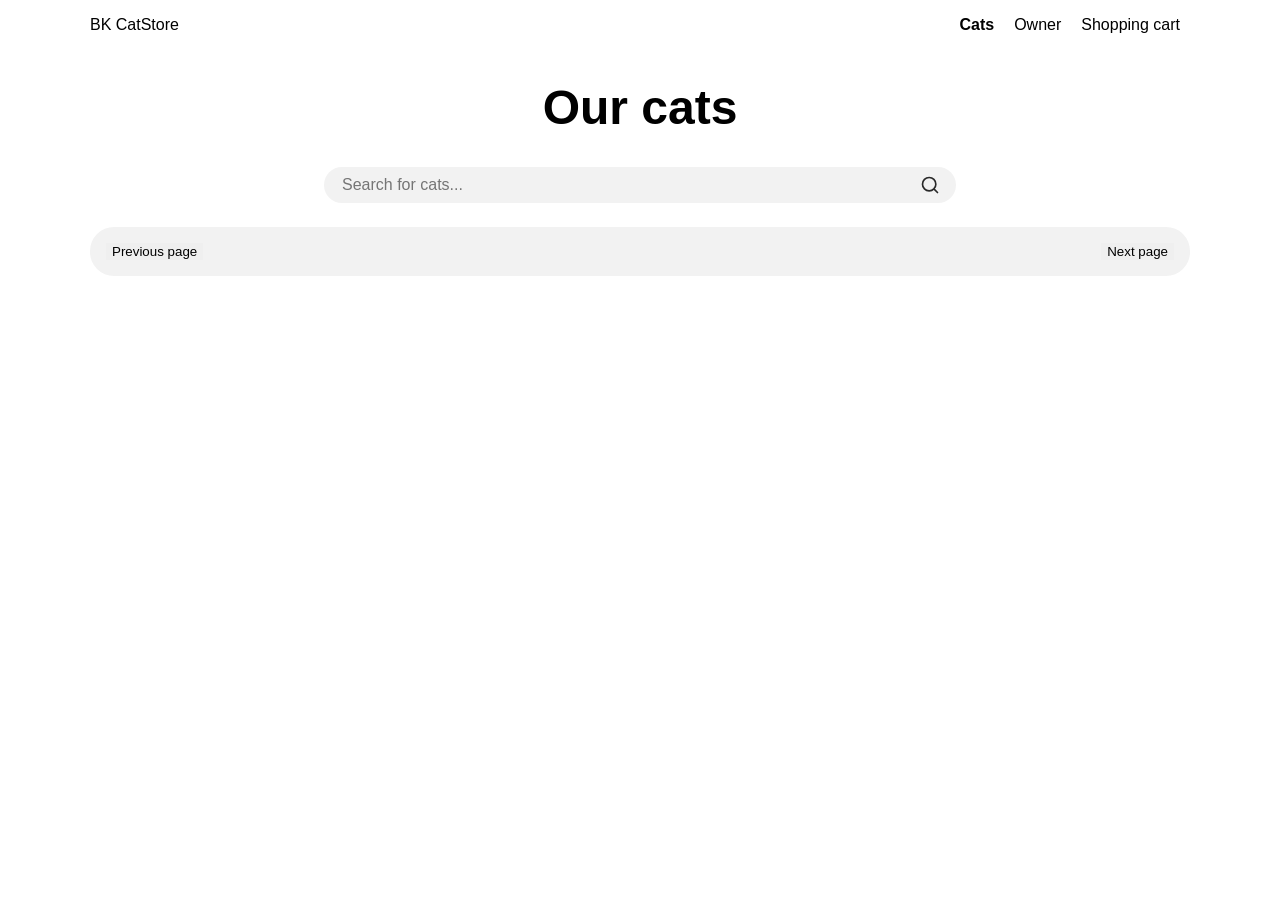
==== pages/cats.html @ d1bac4c7 "Initial commit" ====
<!DOCTYPE html>
<html>

<head>
    <meta charset="UTF-8" />
    <meta name="viewport" content="width=device-width, initial-scale=1.0">
    <meta name="description" content="Sida för att hitta katter" />
    <title>Cats</title>
    <link rel="stylesheet" href="../style.css">
</head>

<body>
    <nav>
        <div class="container">
            <p>BK CatStore</p>
            <ul>
                <li><strong><a href="cats.html">Cats</a></strong></li>
                <li><a href="owner.html">Owner</a></li>
                <li><a href="shoppingCart.html">Shopping cart</a></li>
            </ul>
        </div>
    </nav>

    <main class="container">
        <h1>Our cats</h1>

        <div class="searchBar">
            <input type="text" id="searchInput" placeholder="Search for cats...">
            <img src="../icons/search.svg" id="searchBtn" alt="Search">
        </div>


        <div class="card">
            <div id="catGrid" style="display:contents"></div>
            <div class="pagination">
                <button id="prevBtn" class="pageBtn">Previous page</button>
                <button id="nextBtn" class="pageBtn">Next page</button>
            </div>
        </div>
    </main>
    <script src="cats.js"></script>
</body>

</html>
---- style.css ----
body {
    margin: 0;
    padding: 0;
    margin-bottom: 100px;
}

.container {
    max-width: 1100px;
    margin: 0 auto;
    padding: 0 24px;
}

/* FONTS */
h1 {
    font-family: 'Gill Sans', 'Gill Sans MT', Calibri, 'Trebuchet MS', sans-serif;
    font-size: 3rem;
    font-weight: 700;
    text-align: center;
}

h2 {
    font-family: 'Gill Sans', 'Gill Sans MT', Calibri, 'Trebuchet MS', sans-serif;
    font-size: 1.5rem;
    font-weight: 500;
}

h3 {
    font-family: 'Gill Sans', 'Gill Sans MT', Calibri, 'Trebuchet MS', sans-serif;
    font-size: 1rem;
    font-weight: 700;
}

p {
    font-family: 'Gill Sans', 'Gill Sans MT', Calibri, 'Trebuchet MS', sans-serif;
    font-size: 1rem;
    font-weight: 400;
}

label {
    font-family: 'Gill Sans', 'Gill Sans MT', Calibri, 'Trebuchet MS', sans-serif;
    font-size: 1rem;
    font-weight: 400;
}

/* FONT CLASSES */
.myHeader {
    color: green;
}

/* NAVBAR */
nav {
    position: sticky;
    top: 0;
    background-color: white;
    height: 3rem;
    align-items: center;
    z-index: 100;
}

nav .container {
    display: flex;
    justify-content: space-between;
    align-items: center;
}

nav ul {
    display: flex;
    list-style: none;
    margin: 0;
    padding: 0;

}

nav a {
    font-family: 'Gill Sans', 'Gill Sans MT', Calibri, 'Trebuchet MS', sans-serif;
    font-size: 1rem;
    text-decoration: none;
    padding: 10px;
    color: black;
}

/* CARDS */
.card {
    background-color: #F2F2F2;
    box-sizing: border-box;
    padding: 16px;
    border-radius: 24px;
    display: grid;
    grid-template-columns: repeat(5, 1fr);
    gap: 16px;
}

.catCard {
    background-color: white;
    box-sizing: border-box;
    padding: 16px;
    border-radius: 16px;
}

.catCard-Title {
    display: flex;
    align-items: center;
    justify-content: space-between;
}

.catCard-Title img {
    width: 20px;
    align-items: right;
}

.catPhoto {
    width: 100%;
    height: 140px;
    object-fit: cover;
    border-radius: 8px;
}

.catCard h3 {
    display: block;
    margin-top: 5px;
    margin-bottom: 15px;
}

.catCard label {
    display: block;
    margin-top: -15px;
    font-weight: 400;
}

/* PAGINATION */
.pagination {
    grid-column: 1 / -1;
    /* makes it span all 5 grid columns */
    display: flex;
    justify-content: space-between;
}

.pageBtn {
    color: black;
    border: none;
}

/* SEARCH BAR */
.searchBar {
    display: flex;
    align-items: center;
    background-color: #F2F2F2;
    border-radius: 24px;
    padding: 8px 16px;
    margin: 24px auto;
    max-width: 600px;
}

.searchBar input {
    flex: 1;
    border: none;
    background: transparent;
    font-family: 'Gill Sans', 'Gill Sans MT', Calibri, 'Trebuchet MS', sans-serif;
    font-size: 1rem;
    outline: none;
}

.searchBar img {
    width: 20px;
    cursor: pointer;
}

/* RESPONSIVE */

@media (max-width: 900px) {
    .card {
        grid-template-columns: repeat(3, 1fr);
    }
}

@media (max-width: 600px) {
    .card {
        grid-template-columns: repeat(2, 1fr);
    }
}
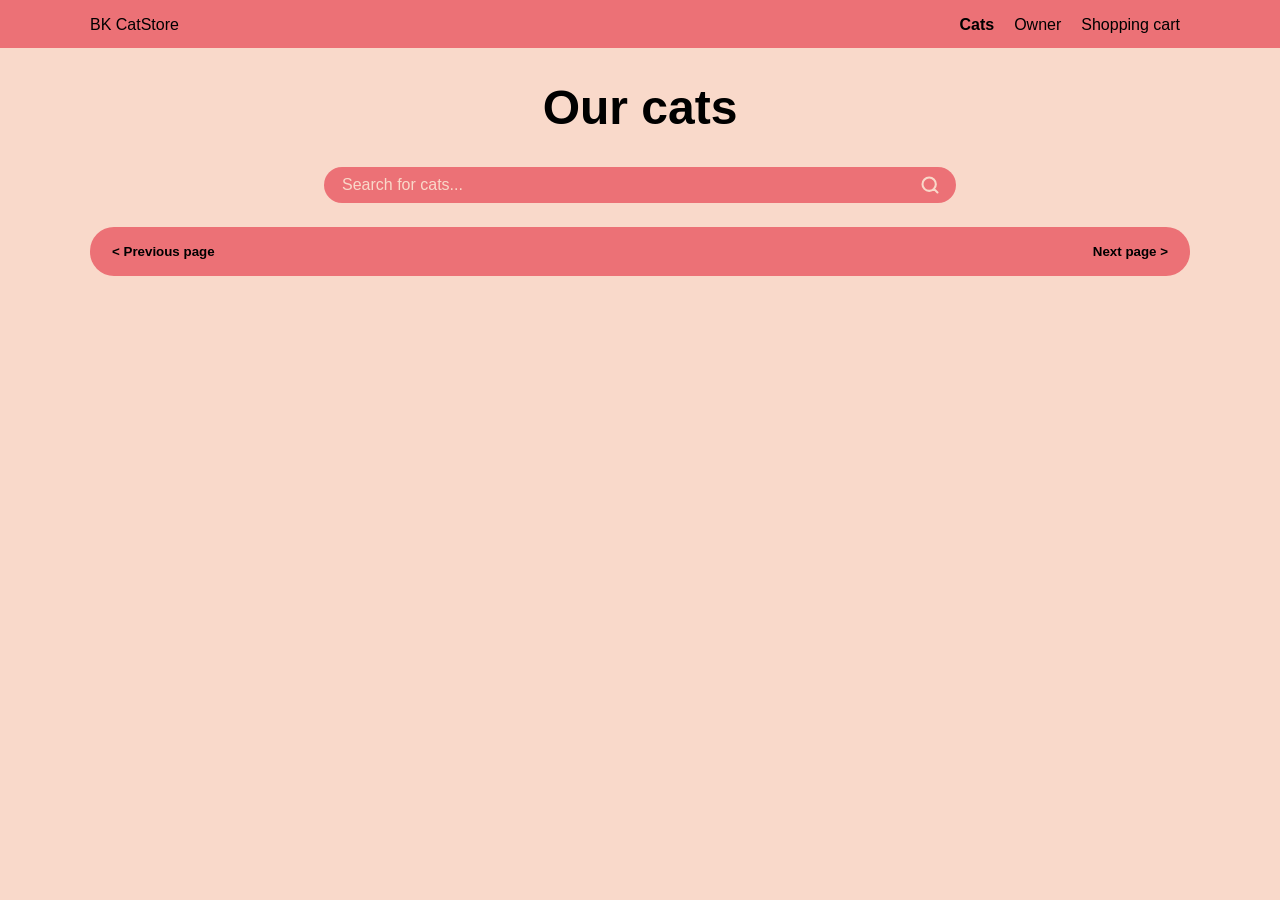
==== commit 5fce79a3: "Fix css issues with shopping cart" ====
--- a/pages/cats.html
+++ b/pages/cats.html
@@ -30,11 +30,11 @@
         </div>
 
 
-        <div class="card">
+        <div class="catGrid">
             <div id="catGrid" style="display:contents"></div>
             <div class="pagination">
-                <button id="prevBtn" class="pageBtn">Previous page</button>
-                <button id="nextBtn" class="pageBtn">Next page</button>
+                <button id="prevBtn" class="pageBtn">< Previous page</button>
+                <button id="nextBtn" class="pageBtn">Next page ></button>
             </div>
         </div>
     </main>
--- a/style.css
+++ b/style.css
@@ -2,6 +2,7 @@
     margin: 0;
     padding: 0;
     margin-bottom: 100px;
+    background-color: #F9D9CA;
 }
 
 .container {
@@ -20,8 +21,9 @@
 
 h2 {
     font-family: 'Gill Sans', 'Gill Sans MT', Calibri, 'Trebuchet MS', sans-serif;
-    font-size: 1.5rem;
-    font-weight: 500;
+    font-size: 2rem;
+    font-weight: 700;
+    text-align: center;
 }
 
 h3 {
@@ -40,18 +42,13 @@
     font-family: 'Gill Sans', 'Gill Sans MT', Calibri, 'Trebuchet MS', sans-serif;
     font-size: 1rem;
     font-weight: 400;
-}
-
-/* FONT CLASSES */
-.myHeader {
-    color: green;
 }
 
 /* NAVBAR */
 nav {
     position: sticky;
     top: 0;
-    background-color: white;
+    background-color: #EC7176;
     height: 3rem;
     align-items: center;
     z-index: 100;
@@ -79,33 +76,24 @@
     color: black;
 }
 
-/* CARDS */
-.card {
-    background-color: #F2F2F2;
+/* CATS */
+.catGrid {
+    background-color: #EC7176;
     box-sizing: border-box;
     padding: 16px;
     border-radius: 24px;
     display: grid;
     grid-template-columns: repeat(5, 1fr);
     gap: 16px;
+    margin-bottom: 50px;
 }
 
 .catCard {
-    background-color: white;
-    box-sizing: border-box;
-    padding: 16px;
+    background-color: #F9D9CA;
+    box-sizing: border-box;
+    padding: 16px;
+    width: 200px;
     border-radius: 16px;
-}
-
-.catCard-Title {
-    display: flex;
-    align-items: center;
-    justify-content: space-between;
-}
-
-.catCard-Title img {
-    width: 20px;
-    align-items: right;
 }
 
 .catPhoto {
@@ -127,6 +115,34 @@
     font-weight: 400;
 }
 
+/* SHOPPING CART */
+.cartGrid {
+    background-color: #EC7176;
+    box-sizing: border-box;
+    width: fit-content;
+    padding: 16px;
+    border-radius: 24px;
+    display: grid;
+    grid-template-columns: repeat(3, auto);
+    gap: 16px;
+    margin: 0 auto;
+    margin-bottom: 50px;
+}
+
+.pageWrapper {
+    display: flex;
+      flex-direction: column;
+      align-items: center;
+}
+
+.emptyCartMessage {
+      width: 100%;
+      text-align: center;
+      padding: 24px;
+      font-family: 'Gill Sans', 'Gill Sans MT', Calibri, 'Trebuchet MS', sans-serif;
+      font-weight: bold;
+  }
+
 /* PAGINATION */
 .pagination {
     grid-column: 1 / -1;
@@ -135,16 +151,11 @@
     justify-content: space-between;
 }
 
-.pageBtn {
-    color: black;
-    border: none;
-}
-
 /* SEARCH BAR */
 .searchBar {
     display: flex;
     align-items: center;
-    background-color: #F2F2F2;
+    background-color: #EC7176;
     border-radius: 24px;
     padding: 8px 16px;
     margin: 24px auto;
@@ -160,9 +171,121 @@
     outline: none;
 }
 
+.searchBar input::placeholder {
+    color: #F9D9CA;
+}
+
 .searchBar img {
     width: 20px;
     cursor: pointer;
+}
+
+/* BUTTONS */
+.addToCartBtn {
+    background-color: #EC7176;
+    width: 100%;
+    height: 30px;
+    object-fit: cover;
+    margin-top: 10px;
+    border-radius: 30px;
+    padding: 8px 16px;
+    object-fit: cover;
+    border: none;
+}
+
+.addToCartBtn:hover {
+    background-color: #AA0D0E;
+    color: #F9D9CA;
+}
+
+.inCartBtn {
+    background-color: #AA0D0E;
+    color: #F9D9CA;
+    width: 100%;
+    height: 30px;
+    object-fit: cover;
+    margin-top: 10px;
+    border-radius: 30px;
+    padding: 8px 16px;
+    object-fit: cover;
+    border: none;
+}
+
+.inCartBtn:hover {
+    background-color: #EC7176;
+    color: black;
+}
+
+.pageBtn {
+    color: black;
+    background-color: #EC7176;
+    border: none;
+    font-weight: bold;
+}
+
+.submitBtn {
+    align-self: center;
+    background-color: #EC7176;
+    color: #F9D9CA;
+    border: none;
+    height: 30px;
+    border-radius: 30px;
+    padding: 8px 24px;
+}
+
+/* FORM */
+.formCard {
+    background-color: #EC7176;
+    box-sizing: border-box;
+    width: 664px;
+    padding: 16px;
+    border-radius: 24px;
+    margin: 0 auto;
+    margin-bottom: 50px;
+}
+
+.orderForm {
+    display: flex;
+    background-color: #F9D9CA;
+    flex-direction: column;
+    gap: 16px;
+    width: 100%;
+    padding: 16px;
+    border-radius: 18px;
+    box-sizing: border-box;
+}
+
+.formRow {
+    display: flex;
+    align-items: center;
+    gap: 16px;
+    width: 100%;
+}
+
+.formRow label {
+    font-weight: 700;
+    width: 80px;
+}
+
+.orderFormBar {
+    flex: 1;
+    background-color: white;
+    font-size: 1rem;
+    border-radius: 8px;
+    padding: 8px 16px;
+    border: none;
+}
+
+.orderFormBar input {
+    flex: 1;
+    border: none;
+    background: transparent;
+    font-family: 'Gill Sans', 'Gill Sans MT', Calibri, 'Trebuchet MS', sans-serif;
+    font-size: 1rem;
+}
+
+.orderFormBar input::placeholder {
+    color: black;
 }
 
 /* RESPONSIVE */
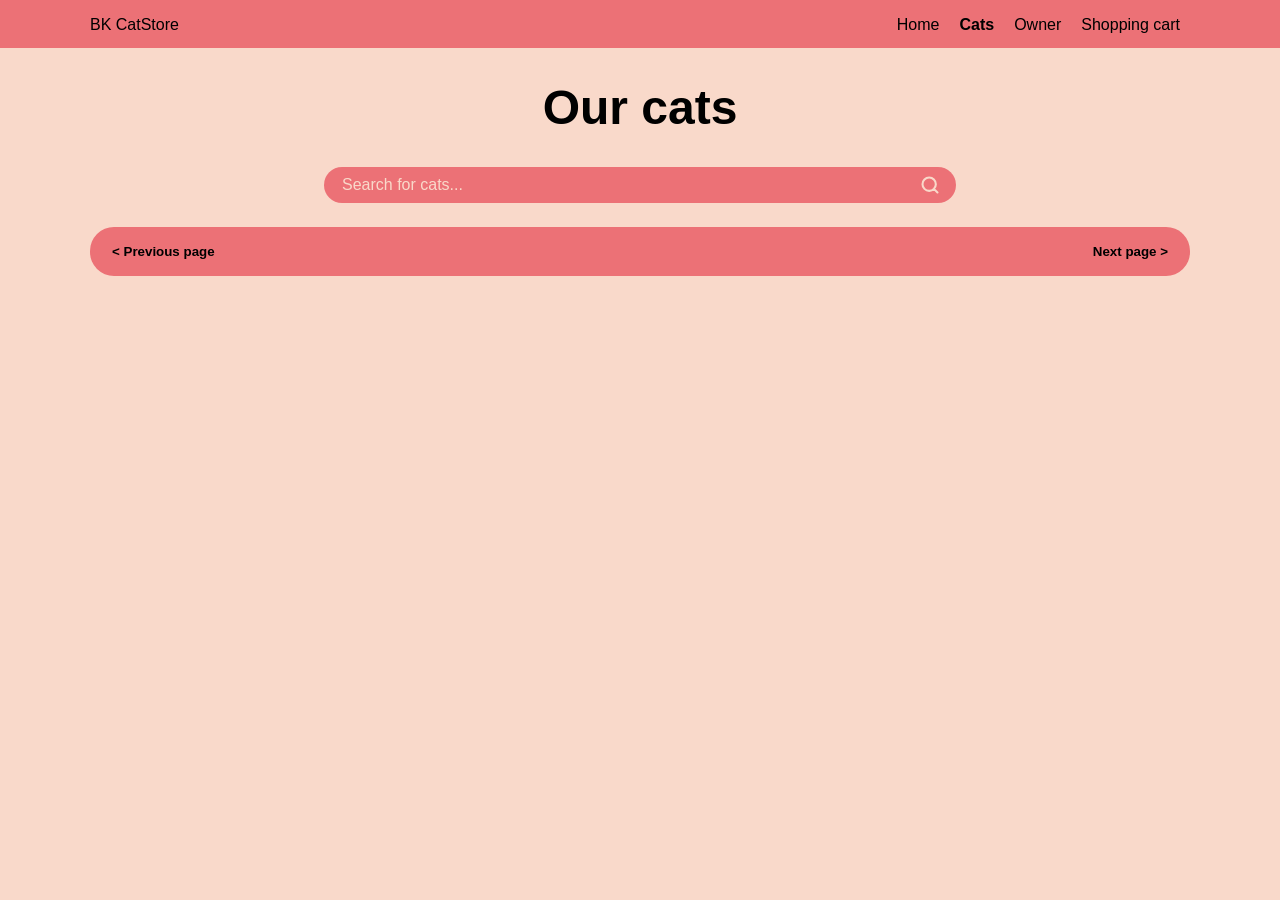
==== commit 0aad5a29: "Create homepage and hamburger menu" ====
--- a/pages/cats.html
+++ b/pages/cats.html
@@ -14,10 +14,12 @@
         <div class="container">
             <p>BK CatStore</p>
             <ul>
+                <li><a href="../index.html">Home</a></li>
                 <li><strong><a href="cats.html">Cats</a></strong></li>
                 <li><a href="owner.html">Owner</a></li>
                 <li><a href="shoppingCart.html">Shopping cart</a></li>
             </ul>
+            <button class="hamburger" id="hamburger">&#9776;</button>
         </div>
     </nav>
 
--- a/style.css
+++ b/style.css
@@ -74,6 +74,26 @@
     text-decoration: none;
     padding: 10px;
     color: black;
+}
+
+.hamburger {
+    display: none;
+    background: none;
+    border: none;
+    font-size: 1.5rem;
+    cursor: pointer;
+}
+
+/* HERO */
+.hero {
+    background-color: #EC7176;
+    width: 100%;
+    overflow: hidden;
+}
+
+.heroImage {
+    width: 100%;
+    display: block;
 }
 
 /* CATS */
@@ -131,17 +151,17 @@
 
 .pageWrapper {
     display: flex;
-      flex-direction: column;
-      align-items: center;
+    flex-direction: column;
+    align-items: center;
 }
 
 .emptyCartMessage {
-      width: 100%;
-      text-align: center;
-      padding: 24px;
-      font-family: 'Gill Sans', 'Gill Sans MT', Calibri, 'Trebuchet MS', sans-serif;
-      font-weight: bold;
-  }
+    width: 100%;
+    text-align: center;
+    padding: 24px;
+    font-family: 'Gill Sans', 'Gill Sans MT', Calibri, 'Trebuchet MS', sans-serif;
+    font-weight: bold;
+}
 
 /* PAGINATION */
 .pagination {
@@ -297,7 +317,28 @@
 }
 
 @media (max-width: 600px) {
+    .hamburger {
+        display: block;
+    }
+
     .card {
         grid-template-columns: repeat(2, 1fr);
     }
+
+    nav .container ul {
+        display: none;
+        flex-direction: column;
+        position: absolute;
+        top: 3rem;
+        left: 0;
+        width: 100%;
+        background-color: #EC7176;
+        padding: 16px;
+        box-sizing: border-box;
+        text-align: right
+    }
+
+    nav .container ul.open {
+        display: flex;
+    }
 }
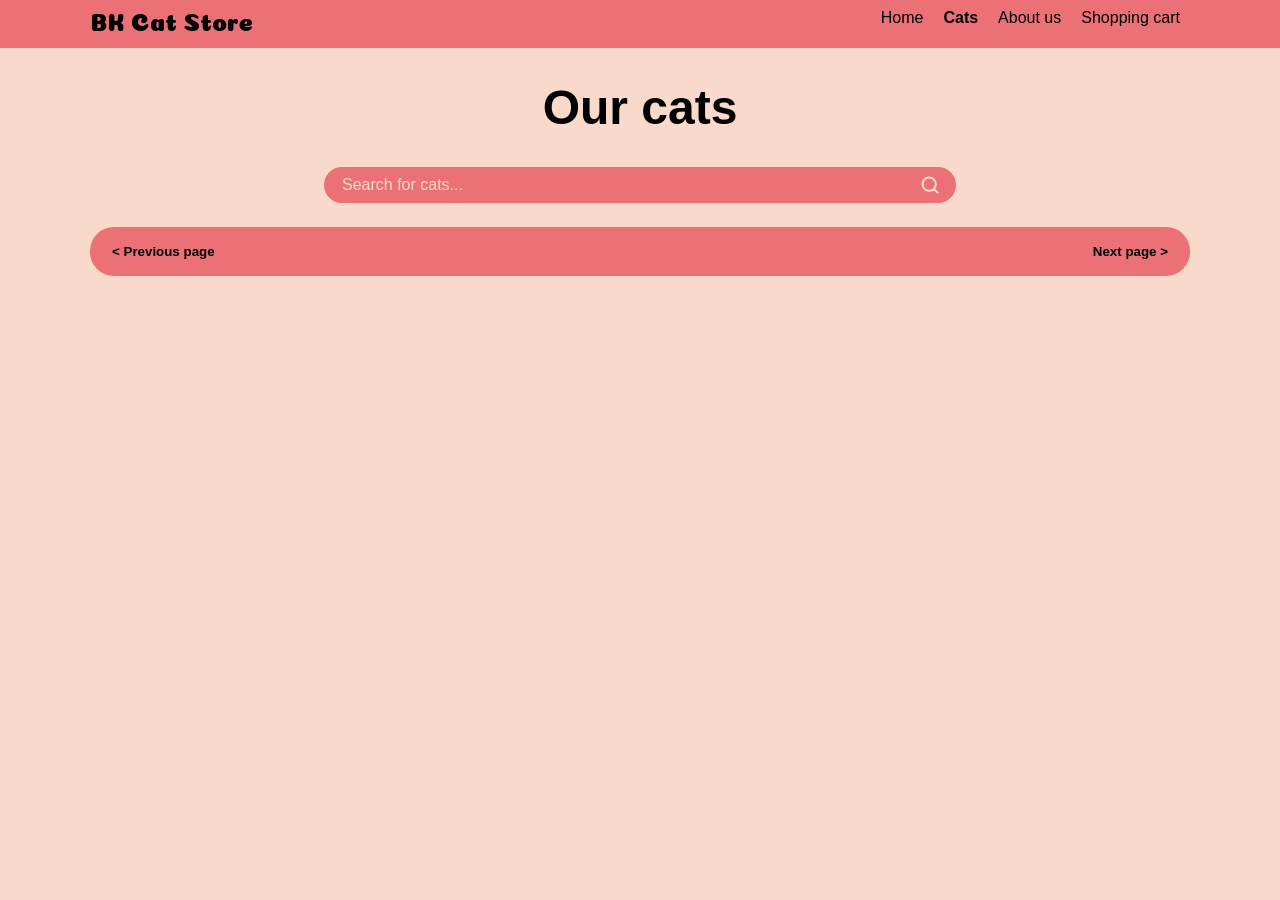
==== commit 670c82b6: "Add Owner page" ====
--- a/pages/cats.html
+++ b/pages/cats.html
@@ -6,17 +6,21 @@
     <meta name="viewport" content="width=device-width, initial-scale=1.0">
     <meta name="description" content="Sida för att hitta katter" />
     <title>Cats</title>
+    <link rel="preconnect" href="https://fonts.googleapis.com">
+    <link rel="preconnect" href="https://fonts.gstatic.com" crossorigin>
+    <link href="https://fonts.googleapis.com/css2?family=Coiny&display=swap" rel="stylesheet">
     <link rel="stylesheet" href="../style.css">
+    <link rel="stylesheet" href="cats.css">
 </head>
 
 <body>
     <nav>
         <div class="container">
-            <p>BK CatStore</p>
+            <p class="logo">BK Cat Store</p>
             <ul>
                 <li><a href="../index.html">Home</a></li>
                 <li><strong><a href="cats.html">Cats</a></strong></li>
-                <li><a href="owner.html">Owner</a></li>
+                <li><a href="owner.html">About us</a></li>
                 <li><a href="shoppingCart.html">Shopping cart</a></li>
             </ul>
             <button class="hamburger" id="hamburger">&#9776;</button>
@@ -24,6 +28,22 @@
     </nav>
 
     <main class="container">
+
+        <!-- <form id="AddAnimalForm">
+            <h2>Add new cat</h2>
+            <div class="form-group">
+                <label for="animalName">Name</label>
+                <input type="text" id="animalName" placeholder="Animal name here...">
+            </div>
+
+            <div class="form-group">
+                <label for="animalAge">Age</label>
+                <input type="number" id="animalAge" placeholder="Animal age here...">
+            </div>
+
+            <button type="submit">Add cat</button>
+        </form> -->
+
         <h1>Our cats</h1>
 
         <div class="searchBar">
@@ -35,11 +55,17 @@
         <div class="catGrid">
             <div id="catGrid" style="display:contents"></div>
             <div class="pagination">
-                <button id="prevBtn" class="pageBtn">< Previous page</button>
-                <button id="nextBtn" class="pageBtn">Next page ></button>
+                <button id="prevBtn" class="pageBtn">
+                    < Previous page</button>
+                        <button id="nextBtn" class="pageBtn">Next page ></button>
             </div>
         </div>
     </main>
+    <script>
+        document.getElementById("hamburger").addEventListener("click", () => {
+            document.querySelector("nav ul").classList.toggle("open");
+        });
+    </script>
     <script src="cats.js"></script>
 </body>
 
--- a/style.css
+++ b/style.css
@@ -1,8 +1,10 @@
+/* BASE */
 body {
     margin: 0;
     padding: 0;
     margin-bottom: 100px;
     background-color: #F9D9CA;
+    font-family: 'Gill Sans', 'Gill Sans MT', Calibri, 'Trebuchet MS', sans-serif;
 }
 
 .container {
@@ -11,35 +13,31 @@
     padding: 0 24px;
 }
 
-/* FONTS */
+/* TYPOGRAPHY */
 h1 {
-    font-family: 'Gill Sans', 'Gill Sans MT', Calibri, 'Trebuchet MS', sans-serif;
     font-size: 3rem;
     font-weight: 700;
     text-align: center;
 }
 
 h2 {
-    font-family: 'Gill Sans', 'Gill Sans MT', Calibri, 'Trebuchet MS', sans-serif;
     font-size: 2rem;
     font-weight: 700;
     text-align: center;
 }
 
 h3 {
-    font-family: 'Gill Sans', 'Gill Sans MT', Calibri, 'Trebuchet MS', sans-serif;
     font-size: 1rem;
     font-weight: 700;
 }
 
 p {
-    font-family: 'Gill Sans', 'Gill Sans MT', Calibri, 'Trebuchet MS', sans-serif;
     font-size: 1rem;
     font-weight: 400;
+    text-align: center;
 }
 
 label {
-    font-family: 'Gill Sans', 'Gill Sans MT', Calibri, 'Trebuchet MS', sans-serif;
     font-size: 1rem;
     font-weight: 400;
 }
@@ -65,15 +63,28 @@
     list-style: none;
     margin: 0;
     padding: 0;
-
+    margin-top: -20px;
 }
 
 nav a {
-    font-family: 'Gill Sans', 'Gill Sans MT', Calibri, 'Trebuchet MS', sans-serif;
     font-size: 1rem;
     text-decoration: none;
     padding: 10px;
-    color: black;
+    color: black; 
+}
+
+nav img {
+    width: 25%;
+    display: flex;
+    list-style: none;
+    margin: 0;
+    padding: 0;
+}
+
+.logo {
+    font-family: "Coiny", 'Gill Sans MT', Calibri, 'Trebuchet MS', sans-serif;
+    font-size: 1.5rem;
+    margin-top: 6px;
 }
 
 .hamburger {
@@ -82,6 +93,7 @@
     border: none;
     font-size: 1.5rem;
     cursor: pointer;
+    margin-top: -20px;
 }
 
 /* HERO */
@@ -96,120 +108,14 @@
     display: block;
 }
 
-/* CATS */
-.catGrid {
-    background-color: #EC7176;
-    box-sizing: border-box;
-    padding: 16px;
-    border-radius: 24px;
-    display: grid;
-    grid-template-columns: repeat(5, 1fr);
-    gap: 16px;
-    margin-bottom: 50px;
-}
-
-.catCard {
-    background-color: #F9D9CA;
-    box-sizing: border-box;
-    padding: 16px;
-    width: 200px;
-    border-radius: 16px;
-}
-
-.catPhoto {
-    width: 100%;
-    height: 140px;
-    object-fit: cover;
-    border-radius: 8px;
-}
-
-.catCard h3 {
-    display: block;
-    margin-top: 5px;
-    margin-bottom: 15px;
-}
-
-.catCard label {
-    display: block;
-    margin-top: -15px;
-    font-weight: 400;
-}
-
-/* SHOPPING CART */
-.cartGrid {
-    background-color: #EC7176;
-    box-sizing: border-box;
-    width: fit-content;
-    padding: 16px;
-    border-radius: 24px;
-    display: grid;
-    grid-template-columns: repeat(3, auto);
-    gap: 16px;
-    margin: 0 auto;
-    margin-bottom: 50px;
-}
-
-.pageWrapper {
-    display: flex;
-    flex-direction: column;
-    align-items: center;
-}
-
-.emptyCartMessage {
-    width: 100%;
-    text-align: center;
-    padding: 24px;
-    font-family: 'Gill Sans', 'Gill Sans MT', Calibri, 'Trebuchet MS', sans-serif;
-    font-weight: bold;
-}
-
-/* PAGINATION */
-.pagination {
-    grid-column: 1 / -1;
-    /* makes it span all 5 grid columns */
-    display: flex;
-    justify-content: space-between;
-}
-
-/* SEARCH BAR */
-.searchBar {
-    display: flex;
-    align-items: center;
-    background-color: #EC7176;
-    border-radius: 24px;
-    padding: 8px 16px;
-    margin: 24px auto;
-    max-width: 600px;
-}
-
-.searchBar input {
-    flex: 1;
-    border: none;
-    background: transparent;
-    font-family: 'Gill Sans', 'Gill Sans MT', Calibri, 'Trebuchet MS', sans-serif;
-    font-size: 1rem;
-    outline: none;
-}
-
-.searchBar input::placeholder {
-    color: #F9D9CA;
-}
-
-.searchBar img {
-    width: 20px;
-    cursor: pointer;
-}
-
 /* BUTTONS */
 .addToCartBtn {
     background-color: #EC7176;
     width: 100%;
     height: 30px;
-    object-fit: cover;
     margin-top: 10px;
     border-radius: 30px;
     padding: 8px 16px;
-    object-fit: cover;
     border: none;
 }
 
@@ -223,11 +129,9 @@
     color: #F9D9CA;
     width: 100%;
     height: 30px;
-    object-fit: cover;
     margin-top: 10px;
     border-radius: 30px;
     padding: 8px 16px;
-    object-fit: cover;
     border: none;
 }
 
@@ -246,83 +150,21 @@
 .submitBtn {
     align-self: center;
     background-color: #EC7176;
-    color: #F9D9CA;
+    color: black;
     border: none;
     height: 30px;
     border-radius: 30px;
     padding: 8px 24px;
 }
 
-/* FORM */
-.formCard {
-    background-color: #EC7176;
-    box-sizing: border-box;
-    width: 664px;
-    padding: 16px;
-    border-radius: 24px;
-    margin: 0 auto;
-    margin-bottom: 50px;
-}
-
-.orderForm {
-    display: flex;
-    background-color: #F9D9CA;
-    flex-direction: column;
-    gap: 16px;
-    width: 100%;
-    padding: 16px;
-    border-radius: 18px;
-    box-sizing: border-box;
-}
-
-.formRow {
-    display: flex;
-    align-items: center;
-    gap: 16px;
-    width: 100%;
-}
-
-.formRow label {
-    font-weight: 700;
-    width: 80px;
-}
-
-.orderFormBar {
-    flex: 1;
-    background-color: white;
-    font-size: 1rem;
-    border-radius: 8px;
-    padding: 8px 16px;
-    border: none;
-}
-
-.orderFormBar input {
-    flex: 1;
-    border: none;
-    background: transparent;
-    font-family: 'Gill Sans', 'Gill Sans MT', Calibri, 'Trebuchet MS', sans-serif;
-    font-size: 1rem;
-}
-
-.orderFormBar input::placeholder {
-    color: black;
-}
-
-/* RESPONSIVE */
-
-@media (max-width: 900px) {
-    .card {
-        grid-template-columns: repeat(3, 1fr);
-    }
+.submitBtn:hover {
+    background-color: #AA0D0E;
+    color: white;
 }
 
 @media (max-width: 600px) {
     .hamburger {
         display: block;
-    }
-
-    .card {
-        grid-template-columns: repeat(2, 1fr);
     }
 
     nav .container ul {
--- a/pages/cats.css
+++ b/pages/cats.css
@@ -0,0 +1,89 @@
+/* CATS */
+.catGrid {
+    background-color: #EC7176;
+    box-sizing: border-box;
+    padding: 16px;
+    border-radius: 24px;
+    display: grid;
+    grid-template-columns: repeat(5, 1fr);
+    gap: 16px;
+    margin-bottom: 50px;
+}
+
+.catCard {
+    background-color: #F9D9CA;
+    box-sizing: border-box;
+    padding: 16px;
+    border-radius: 16px;
+}
+
+.catPhoto {
+    width: 100%;
+    height: 140px;
+    object-fit: cover;
+    border-radius: 8px;
+}
+
+.catCard h3 {
+    display: block;
+    margin-top: 5px;
+    margin-bottom: 15px;
+}
+
+.catCard label {
+    display: block;
+    margin-top: -15px;
+    font-weight: 400;
+}
+
+.pagination {
+    grid-column: 1 / -1;
+    display: flex;
+    justify-content: space-between;
+}
+
+.searchBar {
+    display: flex;
+    align-items: center;
+    background-color: #EC7176;
+    border-radius: 24px;
+    padding: 8px 16px;
+    margin: 24px auto;
+    max-width: 600px;
+}
+
+.searchBar input {
+    flex: 1;
+    border: none;
+    background: transparent;
+    font-size: 1rem;
+    outline: none;
+}
+
+.searchBar input::placeholder {
+    color: #F9D9CA;
+}
+
+.searchBar img {
+    width: 20px;
+    cursor: pointer;
+}
+
+/* RESPONSIVE */
+@media (max-width: 1100px) {
+    .catGrid {
+        grid-template-columns: repeat(4, 1fr);
+    }
+}
+
+@media (max-width: 900px) {
+    .catGrid {
+        grid-template-columns: repeat(3, 1fr);
+    }
+}
+
+@media (max-width: 600px) {
+    .catGrid {
+        grid-template-columns: repeat(2, 1fr);
+    }
+}
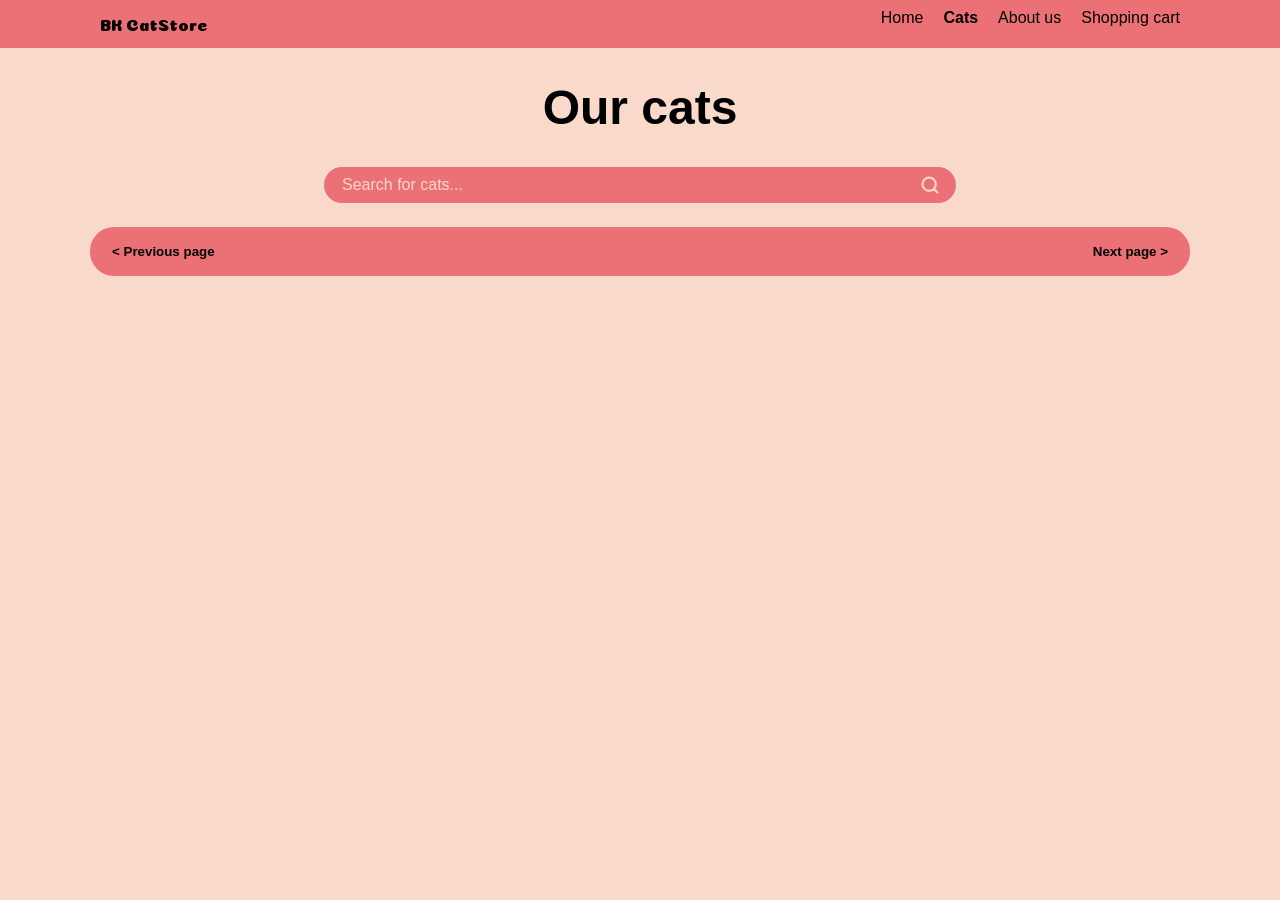
==== commit dcbf4bf8: "Fix link on navbar" ====
--- a/pages/cats.html
+++ b/pages/cats.html
@@ -16,7 +16,7 @@
 <body>
     <nav>
         <div class="container">
-            <p class="logo">BK Cat Store</p>
+            <p class="logo"><a href="../index.html">BK CatStore</a></p>
             <ul>
                 <li><a href="../index.html">Home</a></li>
                 <li><strong><a href="cats.html">Cats</a></strong></li>
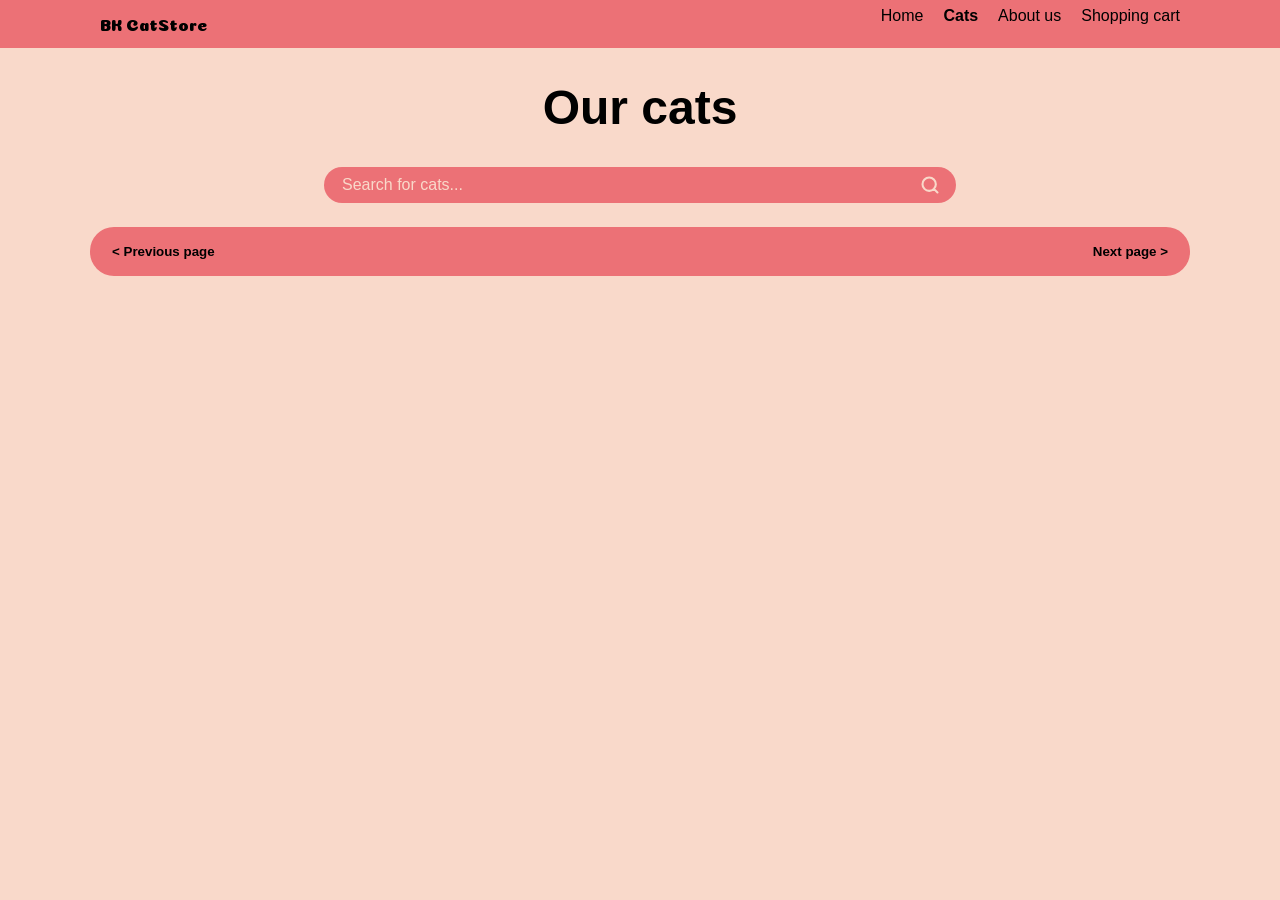
==== commit 94d51b8c: "Fix small details" ====
--- a/pages/cats.html
+++ b/pages/cats.html
@@ -1,5 +1,5 @@
 <!DOCTYPE html>
-<html>
+<html lang="en">
 
 <head>
     <meta charset="UTF-8" />
@@ -16,7 +16,7 @@
 <body>
     <nav>
         <div class="container">
-            <p class="logo"><a href="../index.html">BK CatStore</a></p>
+            <span class="logo"><a href="index.html">BK CatStore</a></span>
             <ul>
                 <li><a href="../index.html">Home</a></li>
                 <li><strong><a href="cats.html">Cats</a></strong></li>
@@ -29,24 +29,10 @@
 
     <main class="container">
 
-        <!-- <form id="AddAnimalForm">
-            <h2>Add new cat</h2>
-            <div class="form-group">
-                <label for="animalName">Name</label>
-                <input type="text" id="animalName" placeholder="Animal name here...">
-            </div>
-
-            <div class="form-group">
-                <label for="animalAge">Age</label>
-                <input type="number" id="animalAge" placeholder="Animal age here...">
-            </div>
-
-            <button type="submit">Add cat</button>
-        </form> -->
-
         <h1>Our cats</h1>
 
         <div class="searchBar">
+            <label for="searchInput" class="sr-only">Search for cats</label>
             <input type="text" id="searchInput" placeholder="Search for cats...">
             <img src="../icons/search.svg" id="searchBtn" alt="Search">
         </div>
--- a/style.css
+++ b/style.css
@@ -48,7 +48,6 @@
     top: 0;
     background-color: #EC7176;
     height: 3rem;
-    align-items: center;
     z-index: 100;
 }
 
@@ -63,7 +62,6 @@
     list-style: none;
     margin: 0;
     padding: 0;
-    margin-top: -20px;
 }
 
 nav a {
@@ -71,14 +69,6 @@
     text-decoration: none;
     padding: 10px;
     color: black; 
-}
-
-nav img {
-    width: 25%;
-    display: flex;
-    list-style: none;
-    margin: 0;
-    padding: 0;
 }
 
 .logo {
@@ -93,7 +83,6 @@
     border: none;
     font-size: 1.5rem;
     cursor: pointer;
-    margin-top: -20px;
 }
 
 /* HERO */
@@ -111,8 +100,10 @@
 /* BUTTONS */
 .addToCartBtn {
     background-color: #EC7176;
+    font-size: 0.9rem;
+    font-weight: 600;
     width: 100%;
-    height: 30px;
+    height: 40px;
     margin-top: 10px;
     border-radius: 30px;
     padding: 8px 16px;
@@ -126,9 +117,11 @@
 
 .inCartBtn {
     background-color: #AA0D0E;
+    font-size: 0.9rem;
+    font-weight: 600;
     color: #F9D9CA;
     width: 100%;
-    height: 30px;
+    height: 40px;
     margin-top: 10px;
     border-radius: 30px;
     padding: 8px 16px;
@@ -143,6 +136,7 @@
 .pageBtn {
     color: black;
     background-color: #EC7176;
+    font-weight: 600;
     border: none;
     font-weight: bold;
 }
@@ -150,9 +144,11 @@
 .submitBtn {
     align-self: center;
     background-color: #EC7176;
+    font-size: 0.9rem;
+    font-weight: 600;
     color: black;
     border: none;
-    height: 30px;
+    height: 40px;
     border-radius: 30px;
     padding: 8px 24px;
 }
@@ -160,6 +156,7 @@
 .submitBtn:hover {
     background-color: #AA0D0E;
     color: white;
+    cursor: pointer;
 }
 
 @media (max-width: 600px) {
@@ -174,6 +171,8 @@
         top: 3rem;
         left: 0;
         width: 100%;
+        margin-top: 0px;
+        gap: 1rem;
         background-color: #EC7176;
         padding: 16px;
         box-sizing: border-box;
--- a/pages/cats.css
+++ b/pages/cats.css
@@ -30,10 +30,10 @@
     margin-bottom: 15px;
 }
 
-.catCard label {
-    display: block;
-    margin-top: -15px;
-    font-weight: 400;
+.catOrigin {
+    text-align: left;
+    margin: 0;
+    margin-top: -12px;
 }
 
 .pagination {
@@ -69,6 +69,17 @@
     cursor: pointer;
 }
 
+.sr-only {
+    position: absolute;
+    width: 1px;
+    height: 1px;
+    padding: 0;
+    margin: -1px;
+    overflow: hidden;
+    clip: rect(0, 0, 0, 0);
+    border: 0;
+}
+
 /* RESPONSIVE */
 @media (max-width: 1100px) {
     .catGrid {
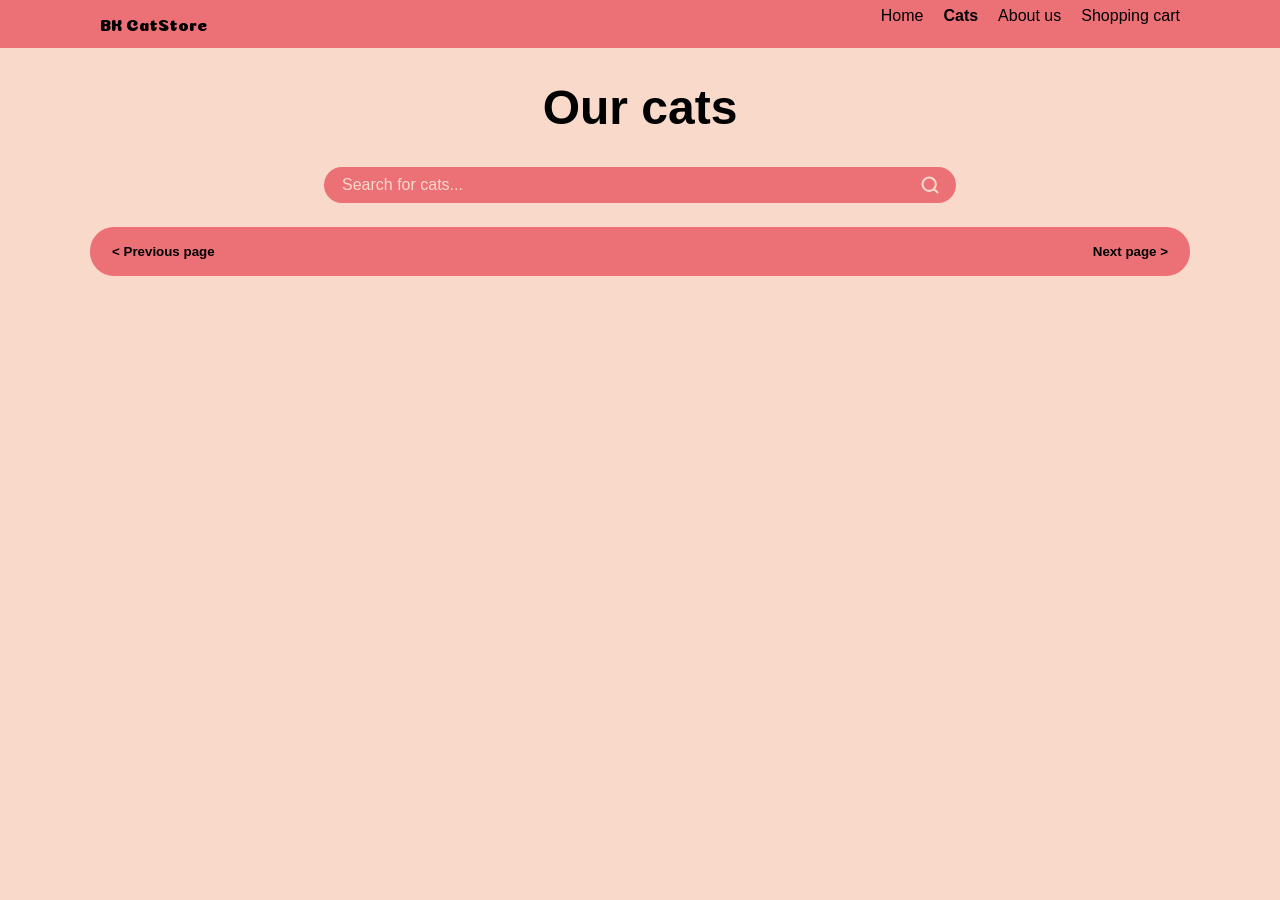
==== commit 5c87d49b: "Fix Home link" ====
--- a/pages/cats.html
+++ b/pages/cats.html
@@ -16,7 +16,7 @@
 <body>
     <nav>
         <div class="container">
-            <span class="logo"><a href="index.html">BK CatStore</a></span>
+            <span class="logo"><a href="../index.html">BK CatStore</a></span>
             <ul>
                 <li><a href="../index.html">Home</a></li>
                 <li><strong><a href="cats.html">Cats</a></strong></li>
--- a/style.css
+++ b/style.css
@@ -40,6 +40,10 @@
 label {
     font-size: 1rem;
     font-weight: 400;
+}
+
+a {
+    color: black;
 }
 
 /* NAVBAR */
